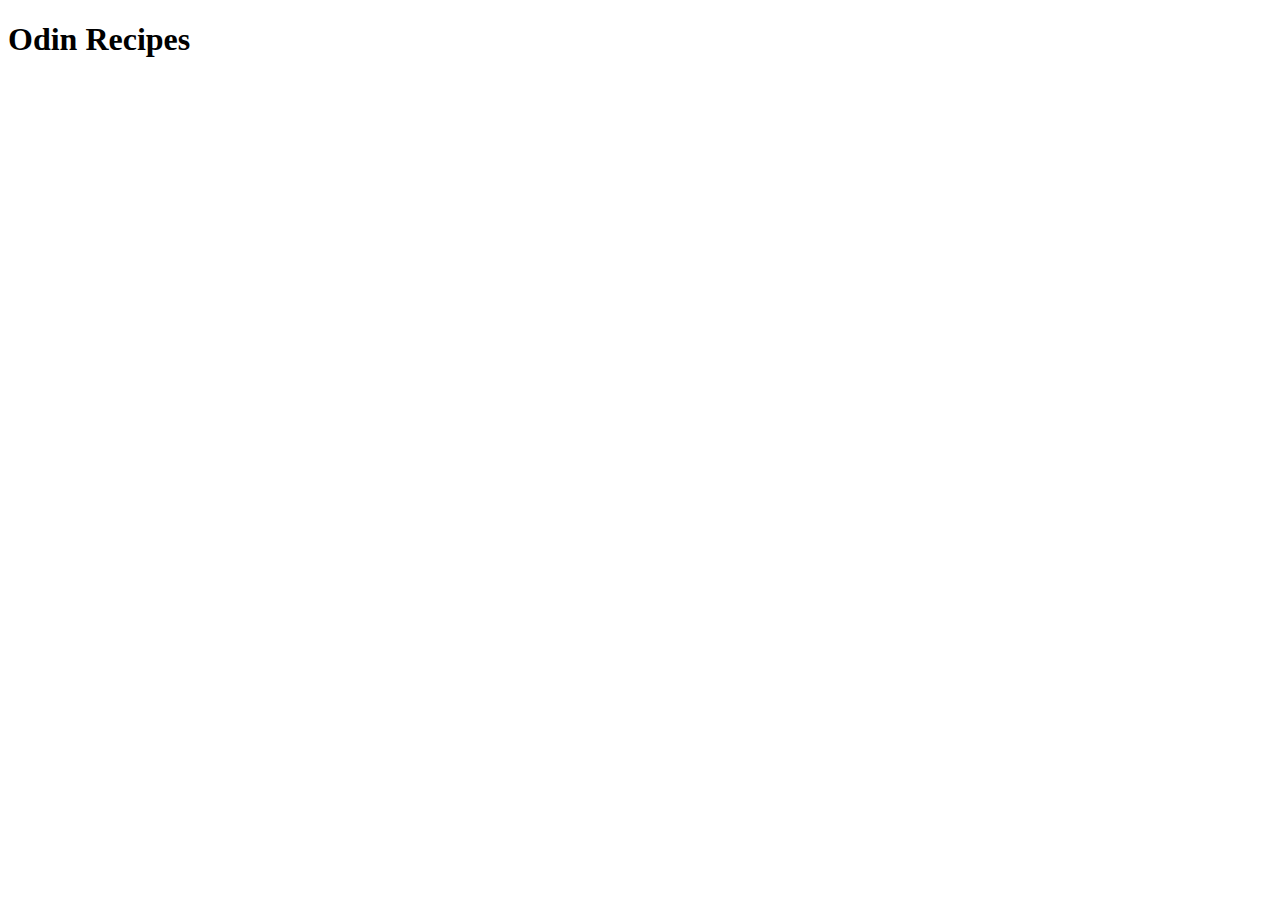
==== index.html @ dd24cdcc "Set up index boilerplate and added heading" ====
<!DOCTYPE html>
<html lang="en">
<head>
    <meta charset="UTF-8">
    <meta name="viewport" content="width=device-width, initial-scale=1.0">
    <title>Home</title>
</head>
<body>
    <h1>Odin Recipes</h1>
    
</body>
</html>
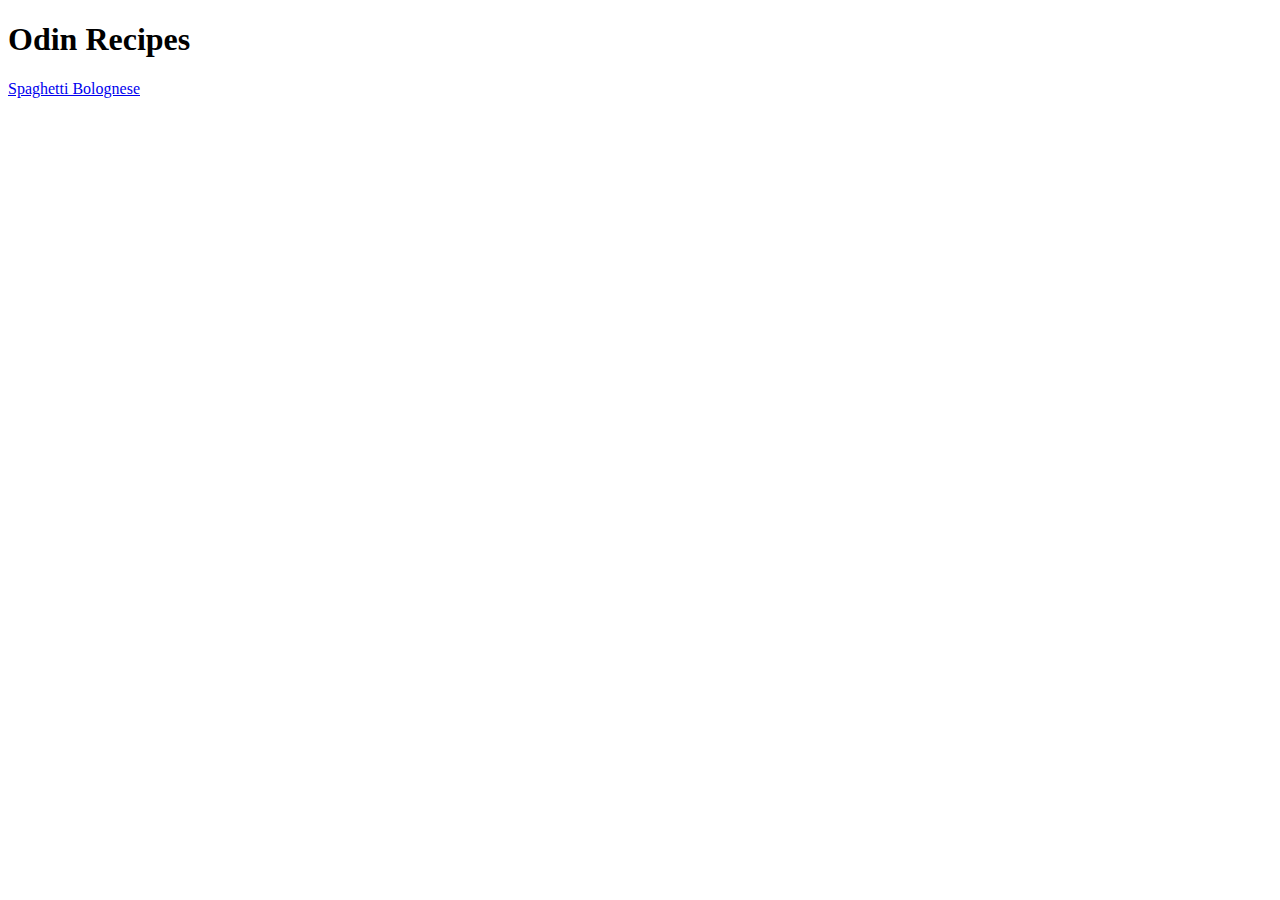
==== commit a71e0578: "Add home page link to spaghetti page" ====
--- a/index.html
+++ b/index.html
@@ -8,5 +8,6 @@
 <body>
     <h1>Odin Recipes</h1>
     
+    <a href="recipes/spaghetti-bolognese.html">Spaghetti Bolognese</a>
 </body>
 </html>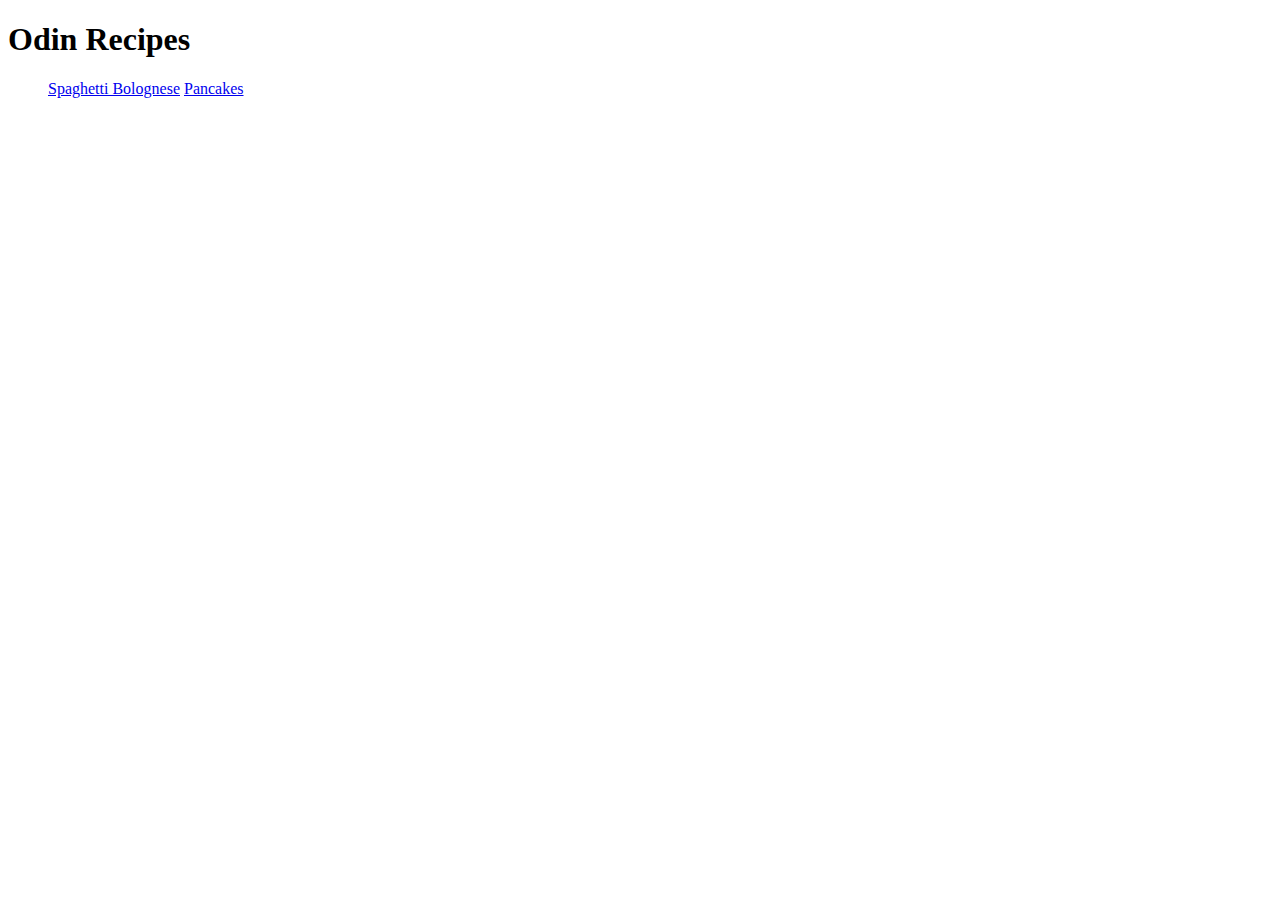
==== commit ece813f1: "Create list of links on index, set up pancakes with image" ====
--- a/index.html
+++ b/index.html
@@ -8,6 +8,11 @@
 <body>
     <h1>Odin Recipes</h1>
     
-    <a href="recipes/spaghetti-bolognese.html">Spaghetti Bolognese</a>
+    <ul>
+        <a href="recipes/spaghetti-bolognese.html">Spaghetti Bolognese</a>
+        <a href="recipes/pancakes.html">Pancakes</a>
+
+
+    </ul>
 </body>
 </html>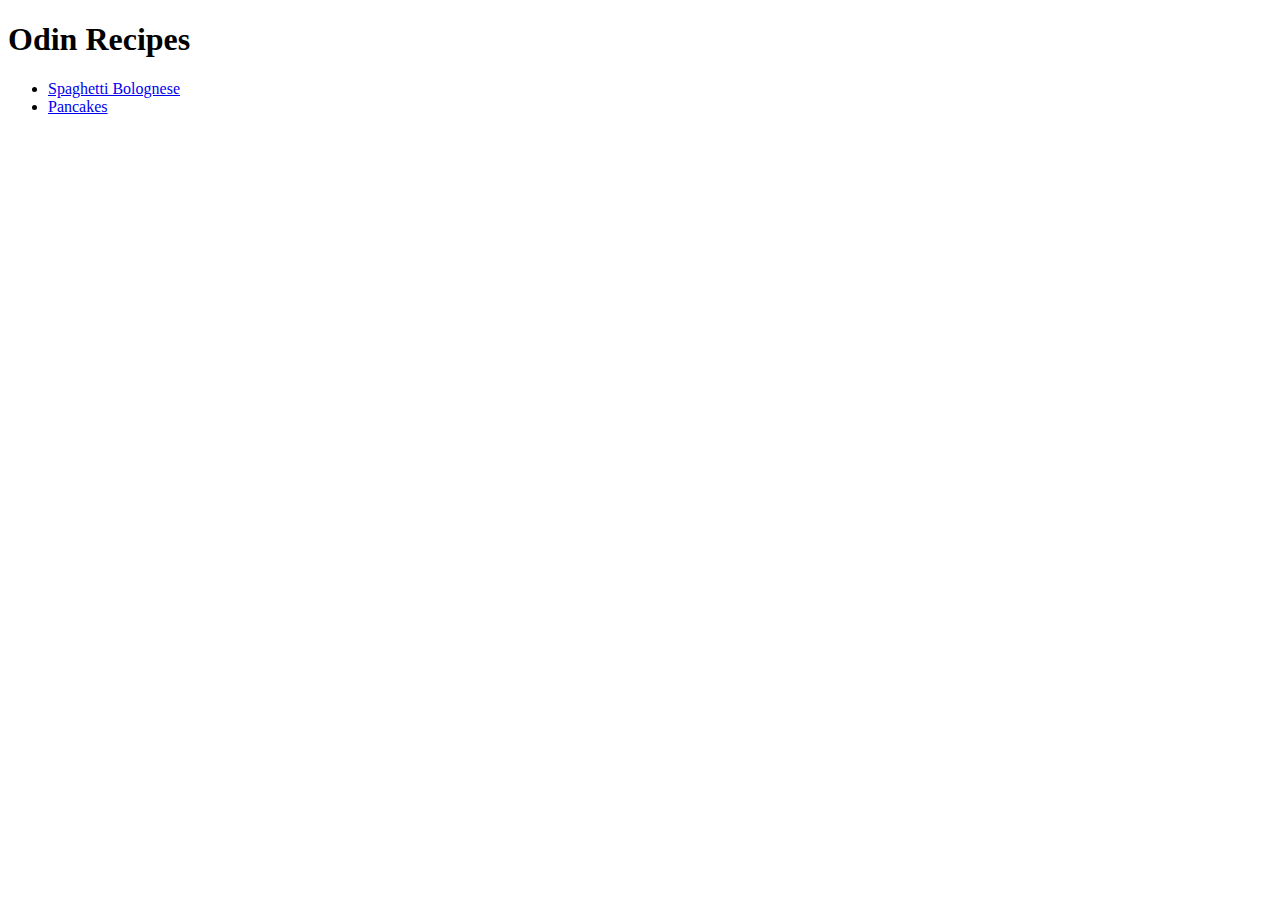
==== commit b728968c: "Fix list of links, add contents to pancakes page" ====
--- a/index.html
+++ b/index.html
@@ -9,8 +9,8 @@
     <h1>Odin Recipes</h1>
     
     <ul>
-        <a href="recipes/spaghetti-bolognese.html">Spaghetti Bolognese</a>
-        <a href="recipes/pancakes.html">Pancakes</a>
+        <li><a href="recipes/spaghetti-bolognese.html">Spaghetti Bolognese</a></li>
+        <li><a href="recipes/pancakes.html">Pancakes</a></li>
 
 
     </ul>
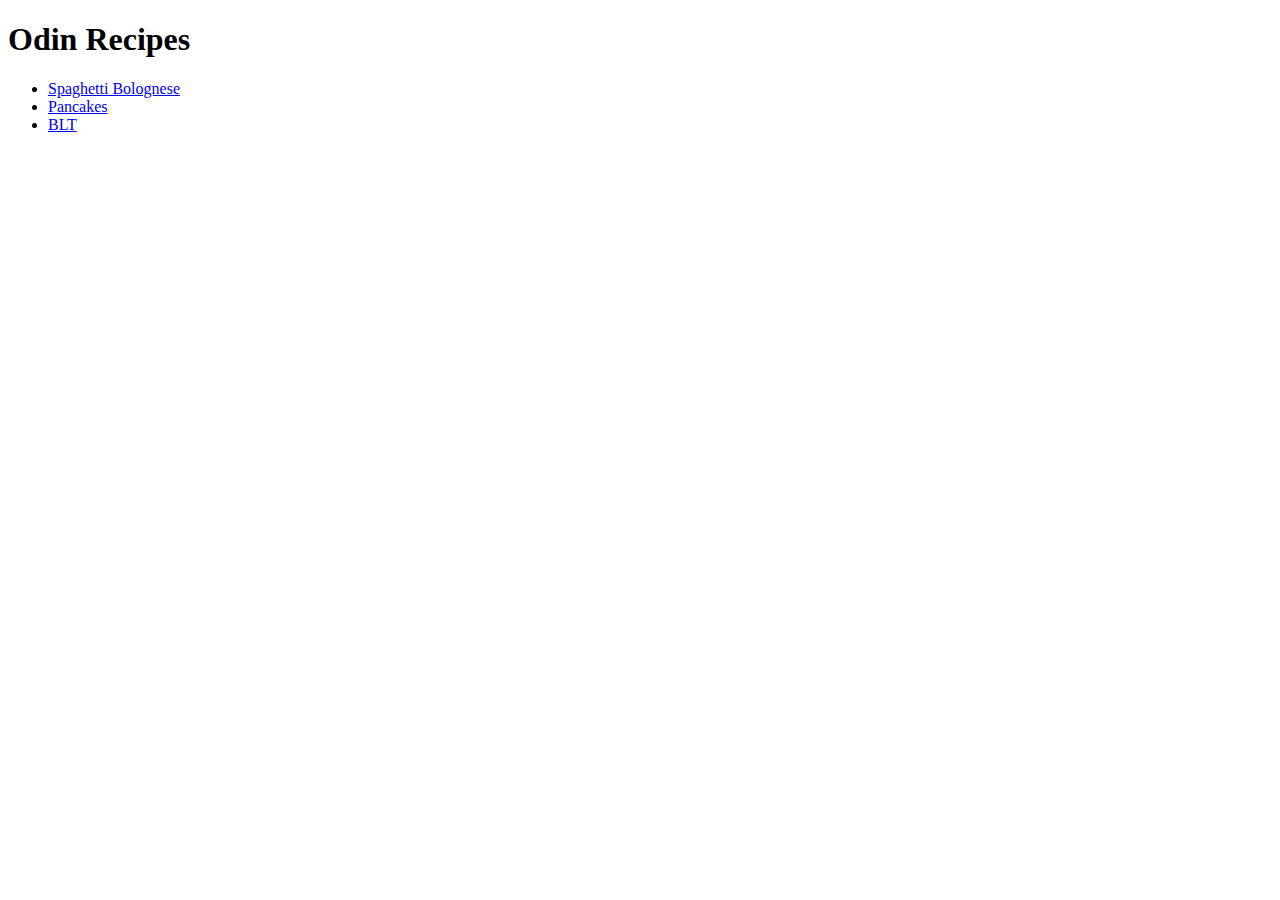
==== commit a6eddd46: "Set up and link to BLT page" ====
--- a/index.html
+++ b/index.html
@@ -11,8 +11,7 @@
     <ul>
         <li><a href="recipes/spaghetti-bolognese.html">Spaghetti Bolognese</a></li>
         <li><a href="recipes/pancakes.html">Pancakes</a></li>
-
-
+        <li><a href="recipes/blt.html">BLT</a></li>
     </ul>
 </body>
 </html>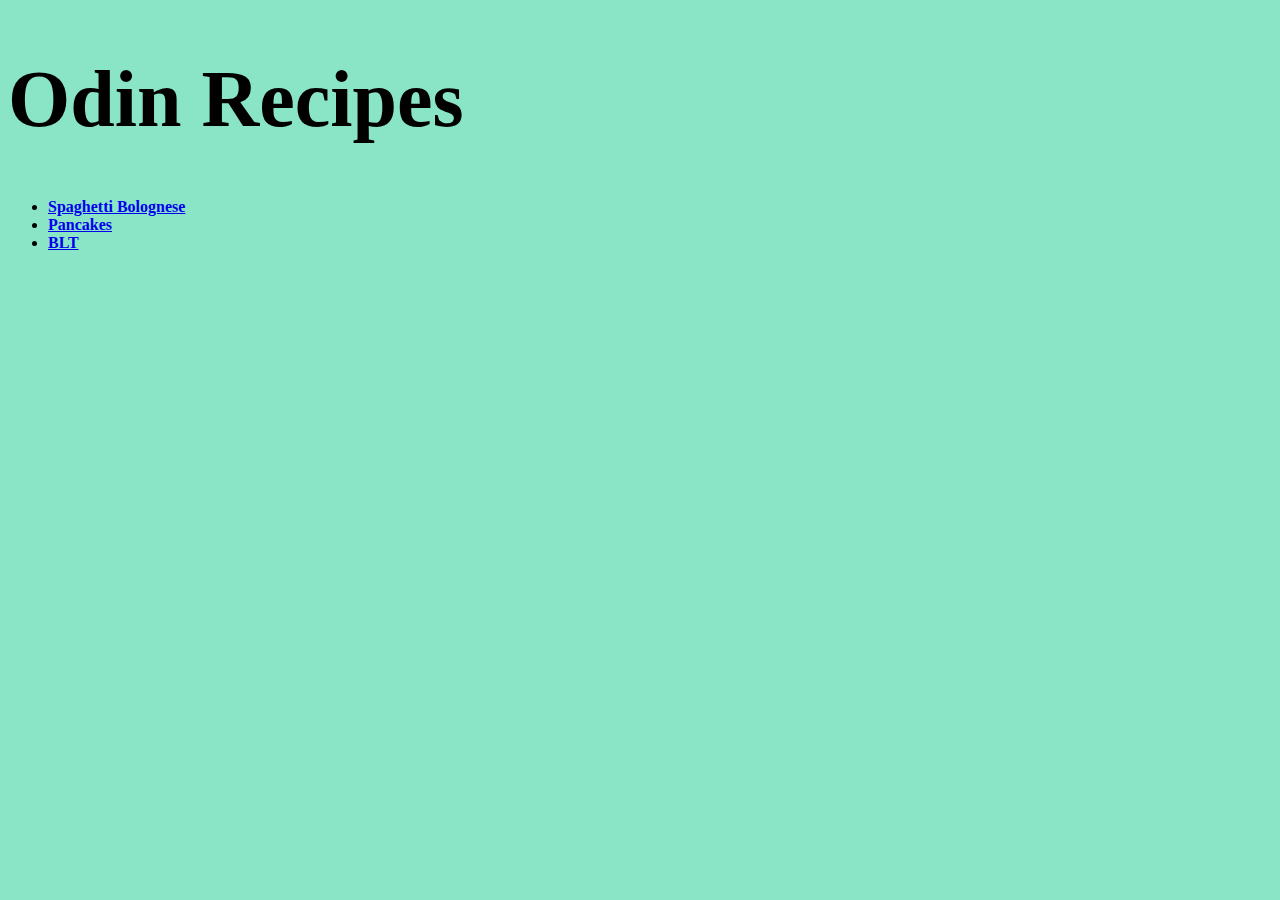
==== commit dd857dc8: "Add CSS" ====
--- a/index.html
+++ b/index.html
@@ -3,10 +3,11 @@
 <head>
     <meta charset="UTF-8">
     <meta name="viewport" content="width=device-width, initial-scale=1.0">
+    <link rel="stylesheet" href="styles.css">
     <title>Home</title>
 </head>
 <body>
-    <h1>Odin Recipes</h1>
+    <h1 class="main-heading">Odin Recipes</h1>
     
     <ul>
         <li><a href="recipes/spaghetti-bolognese.html">Spaghetti Bolognese</a></li>
--- a/styles.css
+++ b/styles.css
@@ -0,0 +1,17 @@
+* {
+    font-family: "Garamond", serif;
+    background-color: rgb(138, 228, 198); 
+}
+
+h1 {
+    font-size: 40px;
+}
+
+.main-heading {
+    font-size: 80px;
+}
+
+a {
+    font-weight: 800;
+}
+
